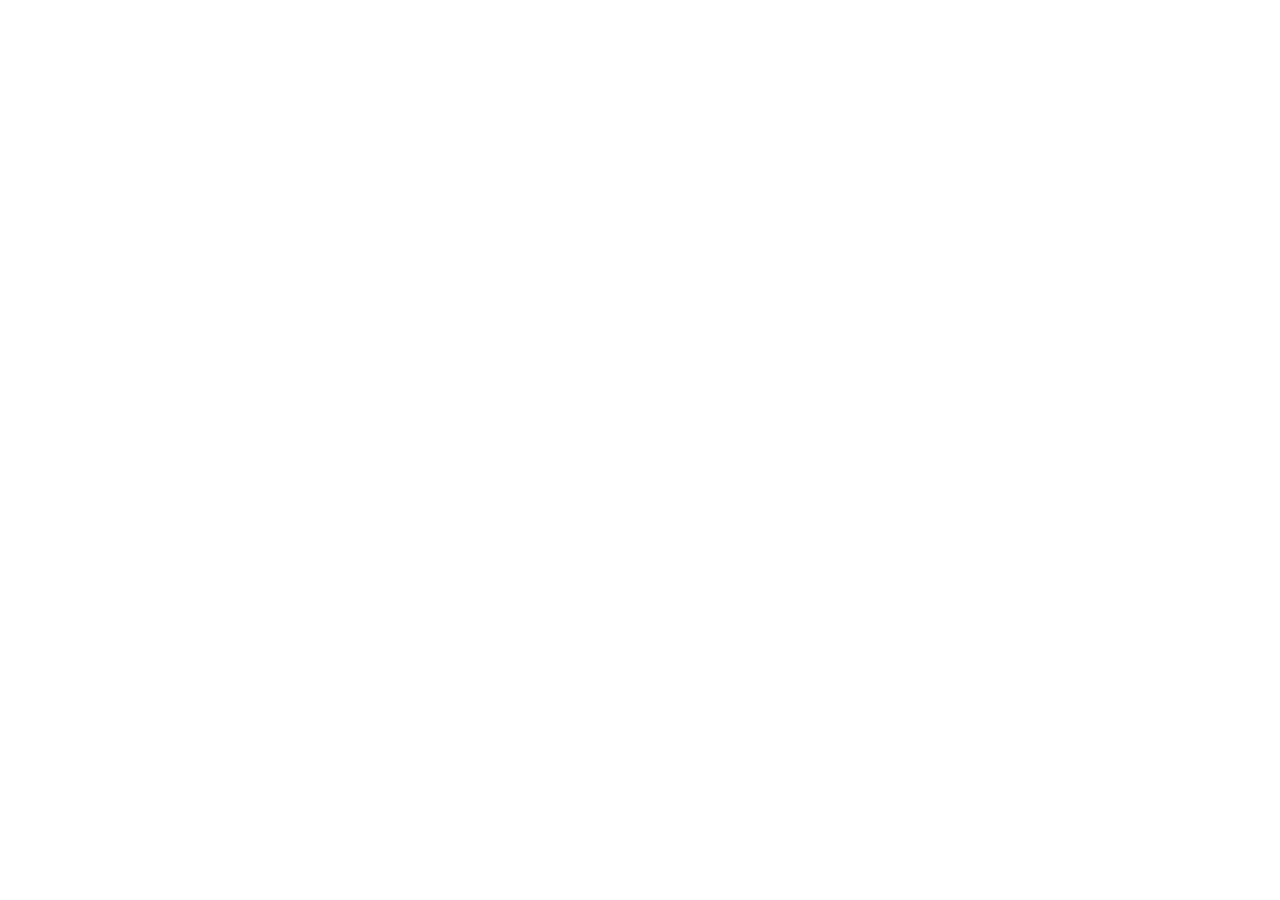
==== excercise/form.html @ 84feae39 "add exercise files" ====
<!DOCTYPE html>
<html lang="en">
<head>
    <meta charset="UTF-8">
    <meta name="viewport" content="width=device-width, initial-scale=1.0">
    <title>Basic Form</title>
    <link rel="stylesheet" href="style.css">
</head>
<body>
    
</body>
</html>
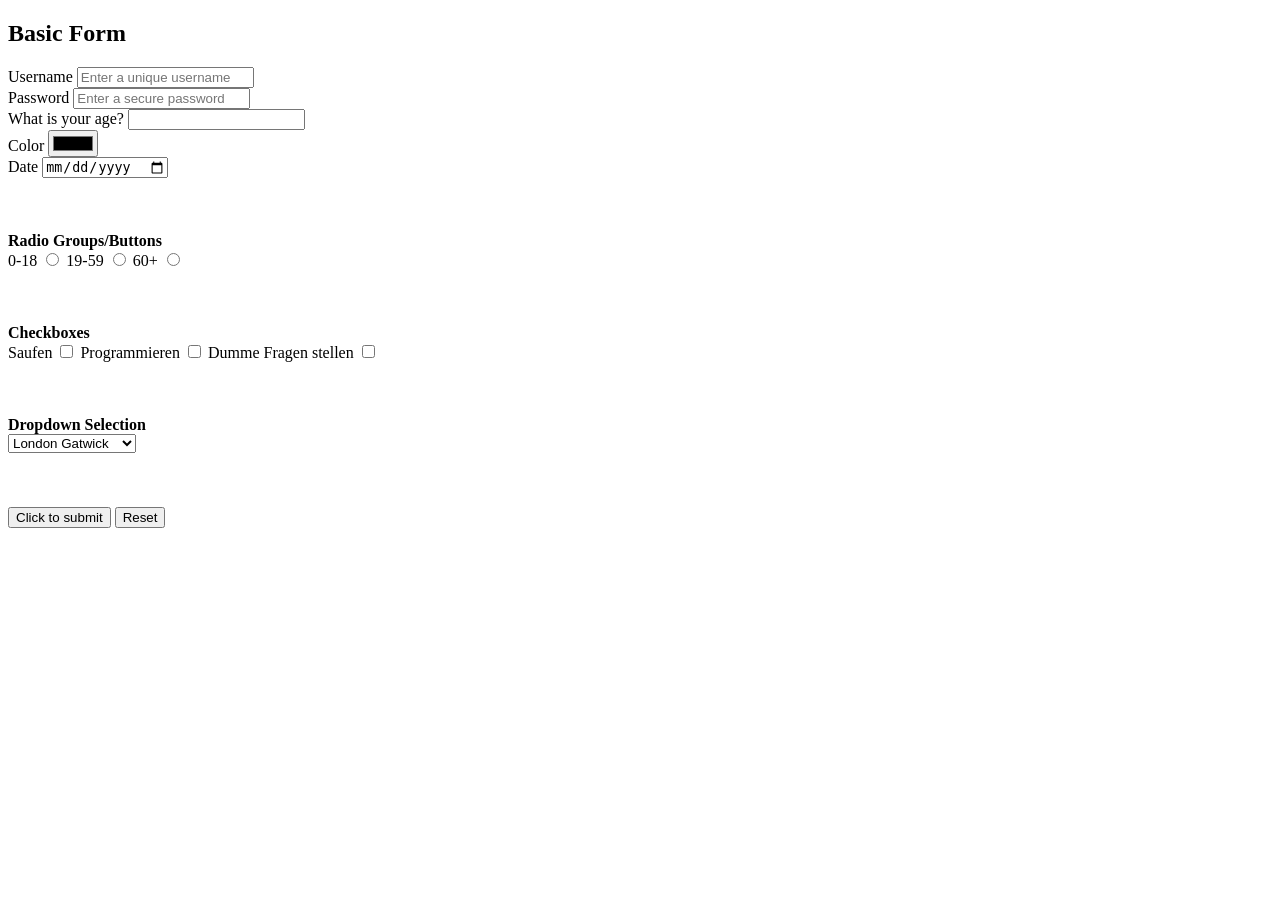
==== commit 324d5462: "add basic form examples" ====
--- a/excercise/form.html
+++ b/excercise/form.html
@@ -4,9 +4,111 @@
     <meta charset="UTF-8">
     <meta name="viewport" content="width=device-width, initial-scale=1.0">
     <title>Basic Form</title>
-    <link rel="stylesheet" href="style.css">
 </head>
 <body>
-    
+    <h2>Basic Form</h2>
+    <form class="grid">
+
+        <!-- Nesting labels -->
+        <div class="input-container">
+            <label>Username
+            <input type="text" placeholder="Enter a unique username" name="username">
+            </label>
+        </div>
+
+        <div class="input-container">
+            <!-- Using the label "for" attribute -->
+            <label for="pw">Password</label>
+            <input id="pw" type="password" placeholder="Enter a secure password" name="password">
+        </div>
+
+        <div class="input-container">
+            <label>What is your age?
+                <input type="number">
+            </label>
+        </div>
+
+        <div class="input-container">
+            <label>Color
+            <input type="color">
+        </label>
+        </div>
+
+        <div class="input-container">
+            <label>Date
+            <input type="date">
+            </label>
+        </div>
+
+        <br>
+        <br>
+        <br>
+
+        <strong>Radio Groups/Buttons</strong>
+        <div class="input-container">
+            <label>0-18
+                <input type="radio" name="age-group" value="0-18">
+            </label>
+            <label>19-59
+                <input type="radio" name="age-group" value="19-59">
+            </label>
+            <label>60+
+                <input type="radio" name="age-group" value="60+">
+            </label>
+        </div>
+
+        <br>
+        <br>
+        <br>
+
+        <strong>Checkboxes</strong>
+        <div class="input-container">
+            <label>Saufen
+                <input type="checkbox" name="hobbies" value="saufen">
+            </label>
+            <label>Programmieren
+                <input type="checkbox" name="hobbies" value="programmieren">
+            </label>
+            <label>Dumme Fragen stellen
+                <input type="checkbox" name="hobbies" value="dumme fragen stellen">
+            </label>
+        </div>
+        
+        <br>
+        <br>
+        <br>
+
+        <strong>Dropdown Selection</strong>
+        <div class="input-container">
+            <select name="airport" id="">
+                <option value="GTW">London Gatwick</option>
+                <option value="LCY">London City</option>
+                <option value="LHR">London Heathrow</option>
+                <option value="STN">London Stansted</option>
+            </select>
+        </div>
+
+        <div class="input-container">
+        </div>
+
+        <div class="input-container">
+        </div>
+
+        <div class="input-container">
+        </div>
+
+        <div class="input-container">
+        </div>
+
+        <br>
+        <br>
+        <br>
+
+        <input type="submit" value="Click to submit">
+
+        <button type="reset">
+            Reset
+        </button>
+    </form>
 </body>
 </html>
